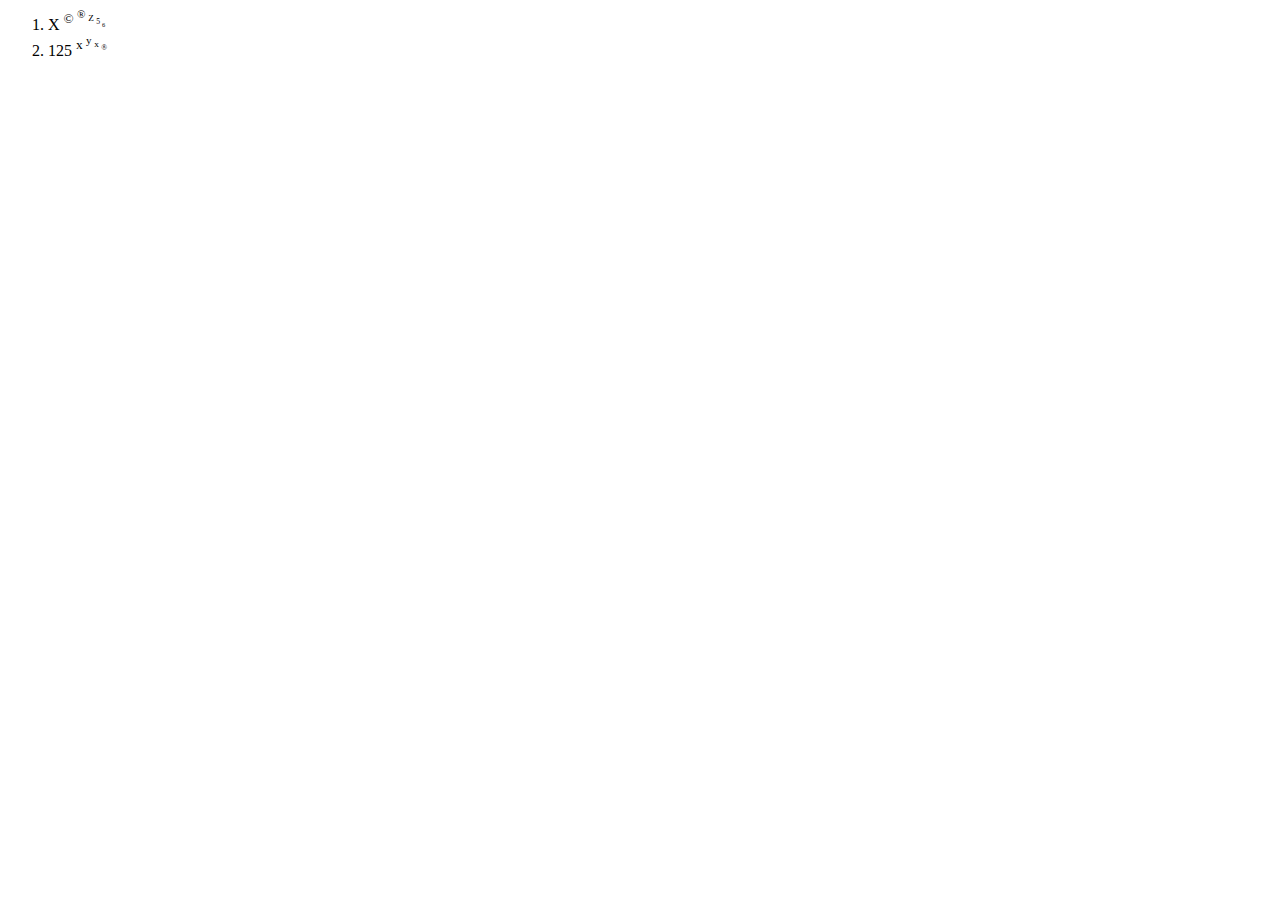
==== Activities/Activity 2.html @ 51b1cf82 "Add files via upload" ====
<html>
    <head>
      <title>ACTIVITY 2 SUB AND SUP</title>
    </head>
    <body>
        <ol>
         <li>X
           <sup>
             &copy;
               <sup>
                 &reg;
                  <sub>
                    Z
                     <sub>
                       5
                       <sub>
                         6
                       </sub>
                      </sub>
                  </sub>

        <li>125
          <sup>
             x
             <sup>
                  y
                   <sub>
                      x
                       <sub>
                         &reg;
                       </sub>
                   </sub>
             </sup>
          </sup>

        </li>
    </body>

</html>
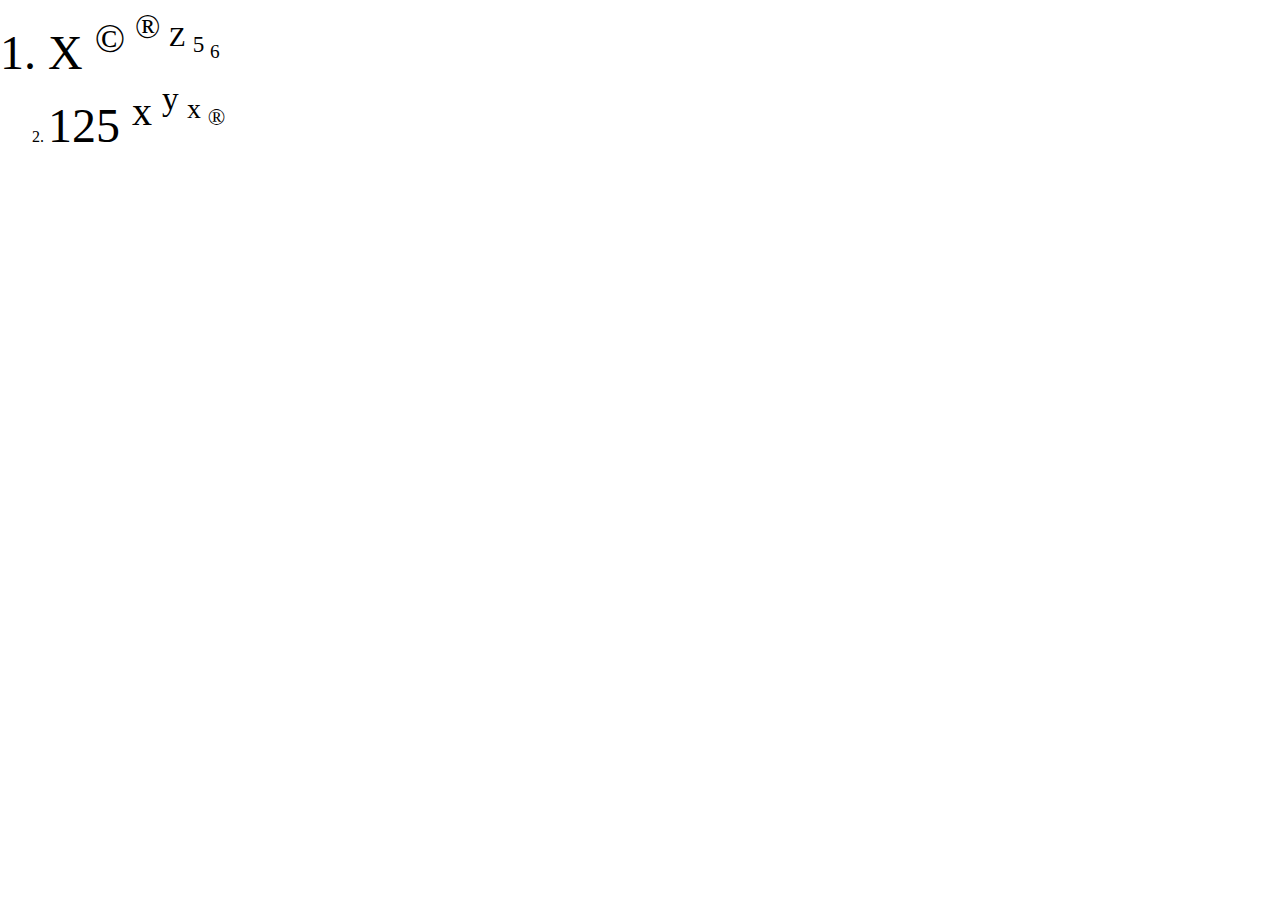
==== commit 3afaa718: "Update Activity 2.html" ====
--- a/Activities/Activity 2.html
+++ b/Activities/Activity 2.html
@@ -3,7 +3,7 @@
       <title>ACTIVITY 2 SUB AND SUP</title>
     </head>
     <body>
-        <ol>
+      <font size="20">  <ol>
          <li>X
            <sup>
              &copy;
@@ -32,8 +32,8 @@
                    </sub>
              </sup>
           </sup>
-
+                   </font>
         </li>
     </body>
 
-</html>+</html>
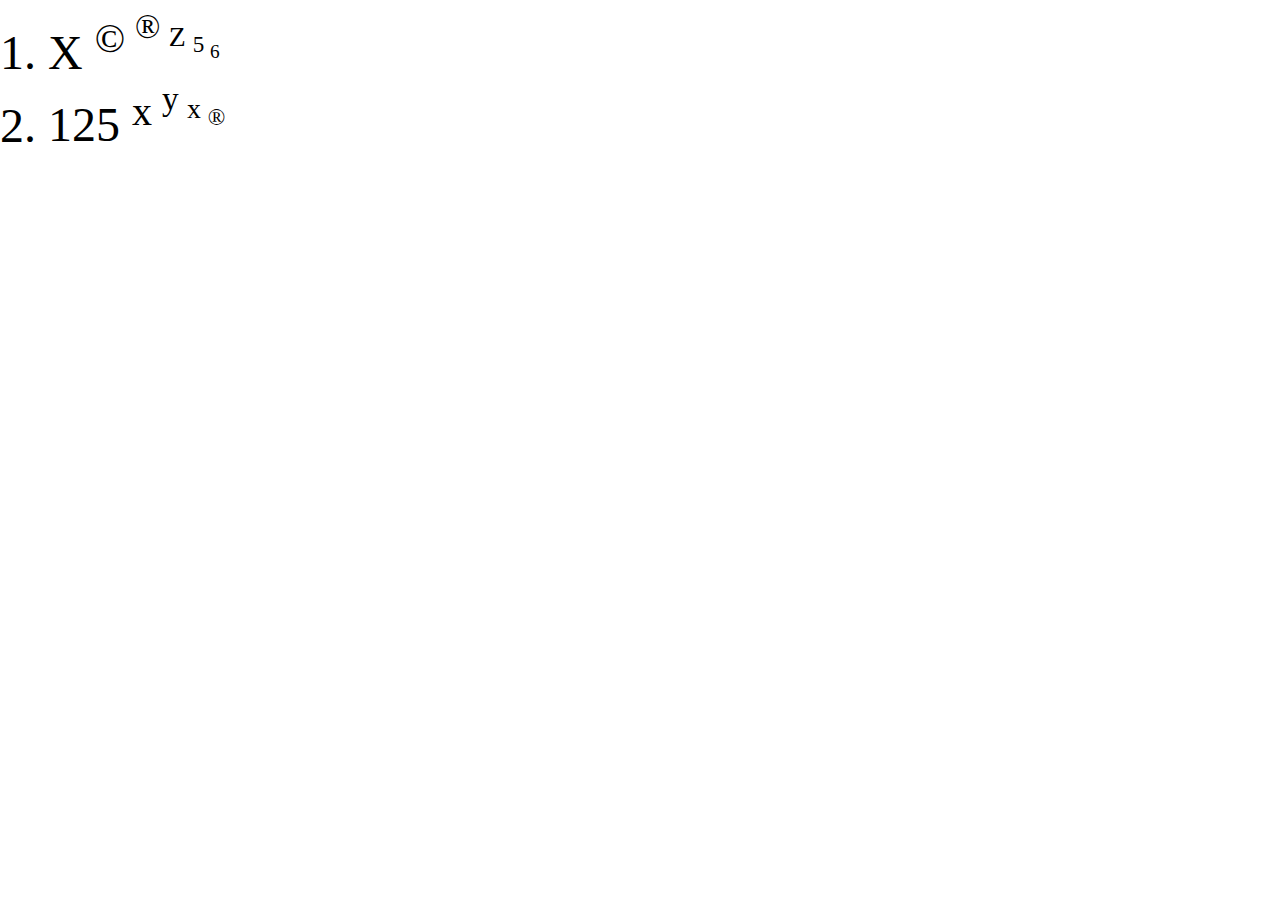
==== commit 0a50b577: "Update Activity 2.html" ====
--- a/Activities/Activity 2.html
+++ b/Activities/Activity 2.html
@@ -3,7 +3,7 @@
       <title>ACTIVITY 2 SUB AND SUP</title>
     </head>
     <body>
-      <font size="20">  <ol>
+      <font size="40">  <ol>
          <li>X
            <sup>
              &copy;
@@ -32,8 +32,8 @@
                    </sub>
              </sup>
           </sup>
-                   </font>
+                  
         </li>
     </body>
-
+ </font>
 </html>
